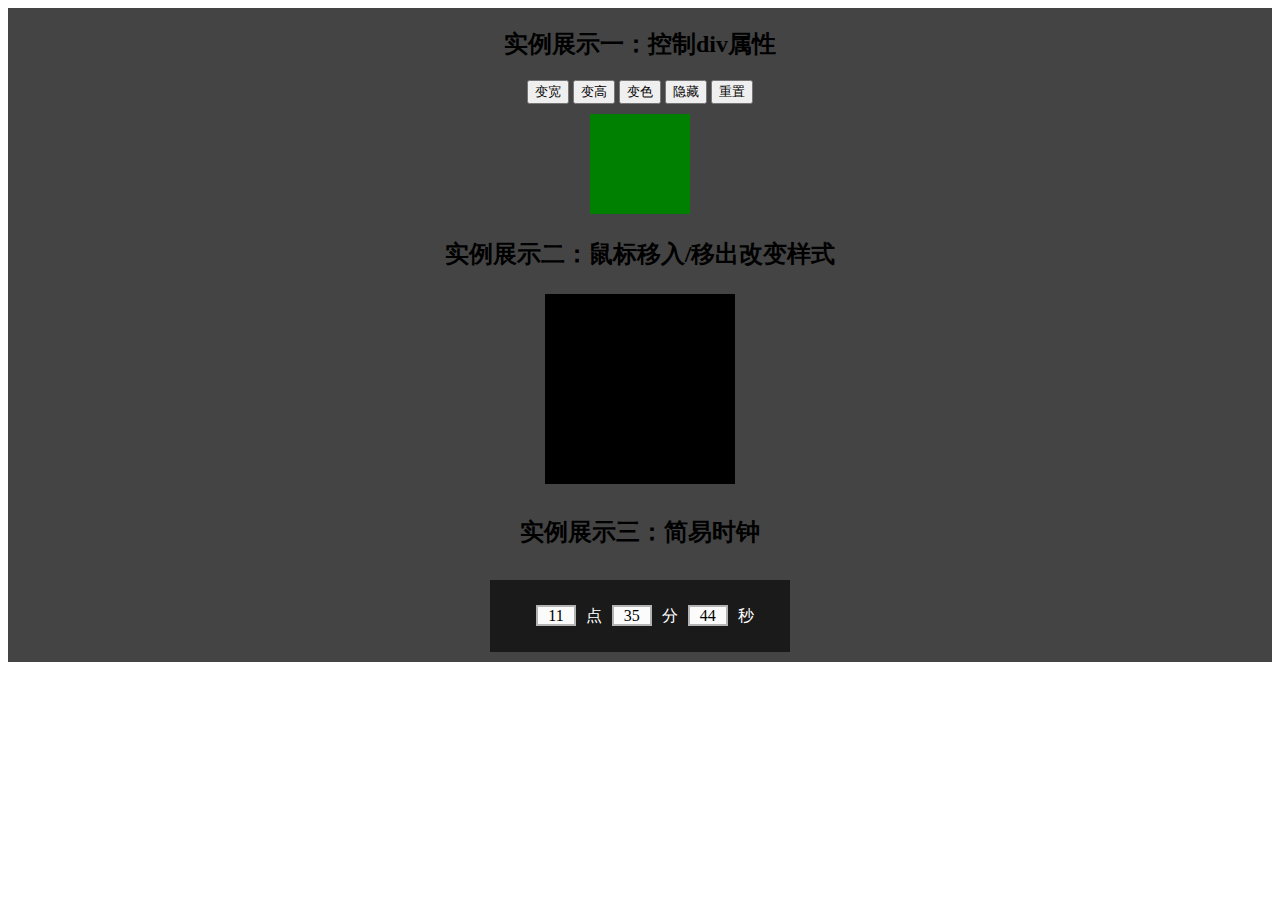
==== sample.html @ 4e11441b "Blog" ====
<!doctype html>
<html>
<head>
    <meta charset="utf-8">
    <title>实例展示</title>
    <link rel="stylesheet" href="css/sample-main.css">
</head>
<body>
	<sample class="sp">
        <h2 id="juzhong">实例展示一：控制div属性</h1>
            <div id="outer">
               <input type="button" value="变宽" />
               <input type="button" value="变高" />
               <input type="button" value="变色" />
               <input type="button" value="隐藏" />
               <input type="button" value="重置" />
               <div id="div1"></div>
            </div>
        <h3 id="juzhong">实例展示二：鼠标移入/移出改变样式</h2>
               <div id="div2">鼠标移入改变样式，鼠标移出恢复。</div>
        <h4 id="juzhong">实例展示三：简易时钟</h3>
               <div id="clock">
                    <span class="kuang"></span>点<span class="kuang"></span>分<span class="kuang"></span>秒
               </div>
        <script>
            var changeStyle = function (elem, attr, value)
            {
                elem.style[attr] = value
            };
            window.onload = function ()
            {
                //实例一
                var oBtn1 = document.getElementsByTagName("input");
                var oDiv1 = document.getElementById("div1");
                var oAtt1 = ["width","height","background","display","display"];
                var oVal1 = ["200px","200px","red","none","block"];

                for (var i = 0; i < oBtn1.length; i++)
                {
                    oBtn1[i].index = i;
                    oBtn1[i].onclick = function ()
                    {
                        this.index == oBtn1.length - 1 && (oDiv1.style.cssText = "");
                        changeStyle(oDiv1, oAtt1[this.index], oVal1[this.index])
                    }   
                }
                //实例二
                var oDiv2 = document.getElementById("div2");
                oDiv2.onmouseover = function ()
                {
                    oDiv2.className = "hover"
                };
                oDiv2.onmouseout = function ()
                {
                    oDiv2.className = "" 
                }
                //实例三
                var oClock = document.getElementById("clock");  
                var aSpan = oClock.getElementsByTagName("span");
                    
                setInterval(getTimes, 1000);
                getTimes();
                function getTimes ()
                {
                    var oDate3 = new Date();
                    var aDate3 = [oDate3.getHours(), oDate3.getMinutes(), oDate3.getSeconds()];
                    for (var i in aDate3) aSpan[i].innerHTML = format(aDate3[i])
                }
                function format(a)
                {
                    return a.toString().replace(/^(\d)$/, "0$1")    
                }
            };
        </script>
  </sample>	
</body>
</html>
---- css/sample-main.css ----
@charset "utf-8";
.sp{
    background-color:#444;
    height: auto;
    width: 100%;
    float: left;

}
#outer{
    margin: 0 auto 10px auto;
    width: 1000px;
    text-align:center;
}
#div1{
    width: 100px;
    height: 100px;
    background-color: green;
    margin: 10px auto;
}
#juzhong{
    font-size: 24px;
    text-align: center;
}
#div2{
    width:150px;
    height:150px;
    margin:10px auto;
    padding:10px;
    background:black;
    border:10px solid #000;
    cursor:crosshair;
}
#div2.hover{
    color:red;
    background:#f0f0f0;
    border:10px solid red;
}
#clock{
    width:300px;
    text-align:center;
    background:#1a1a1a;
    margin:10px auto;
    padding:20px 0;
    color:#fff;
    font:16px/1.5 white;
}
.kuang{
    color:#000;
    width:50px;
    line-height:2;
    background:#fbfbfb;
    border:2px solid #b4b4b4;
    margin:0 10px;
    padding:0 10px;
}
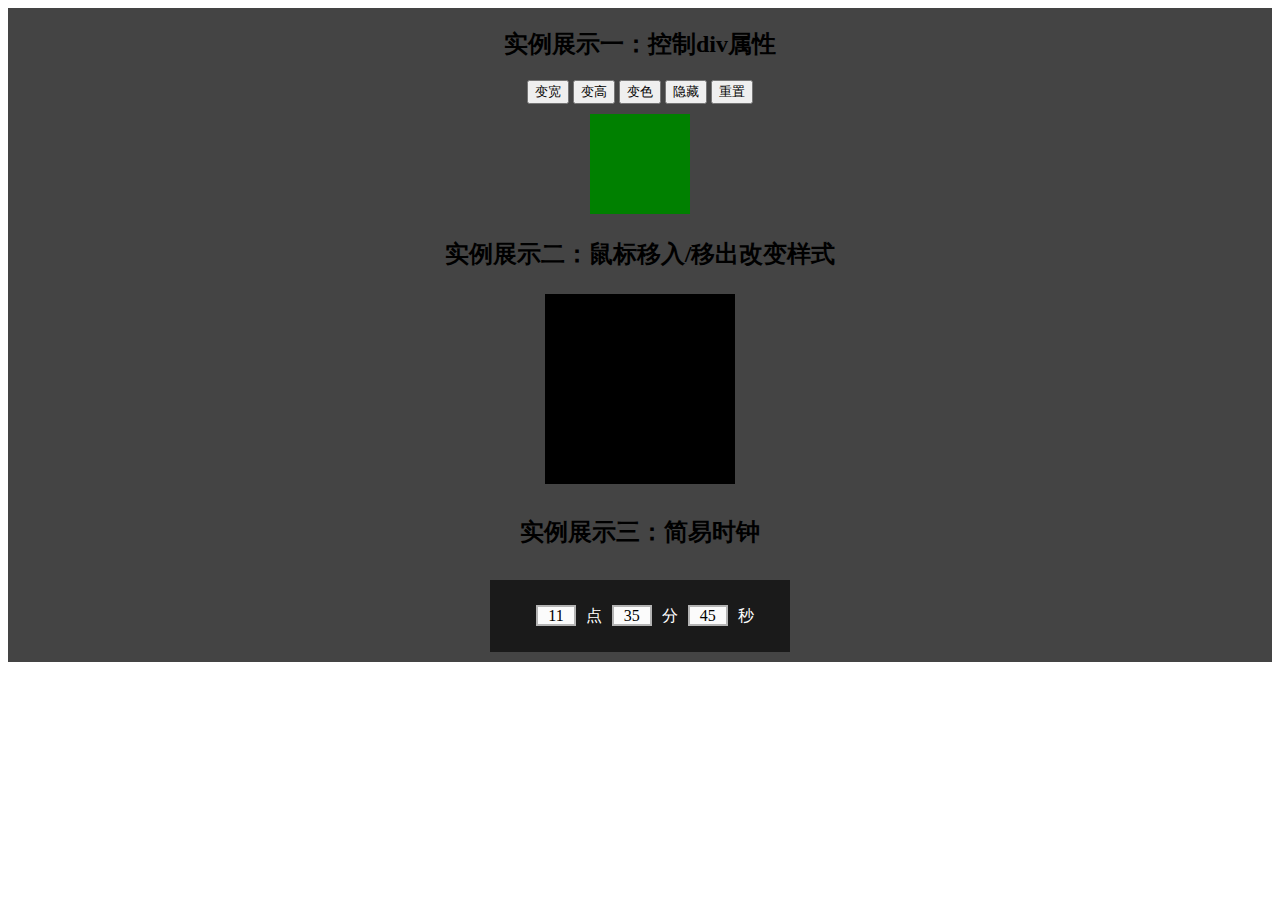
==== commit 98ecfd2a: "Blog" ====
--- a/sample.html
+++ b/sample.html
@@ -6,7 +6,7 @@
     <link rel="stylesheet" href="css/sample-main.css">
 </head>
 <body>
-	<sample class="sp">
+	<sample id="sp">
         <h2 id="juzhong">实例展示一：控制div属性</h1>
             <div id="outer">
                <input type="button" value="变宽" />
--- a/css/sample-main.css
+++ b/css/sample-main.css
@@ -1,5 +1,5 @@
 @charset "utf-8";
-.sp{
+#sp{
     background-color:#444;
     height: auto;
     width: 100%;
